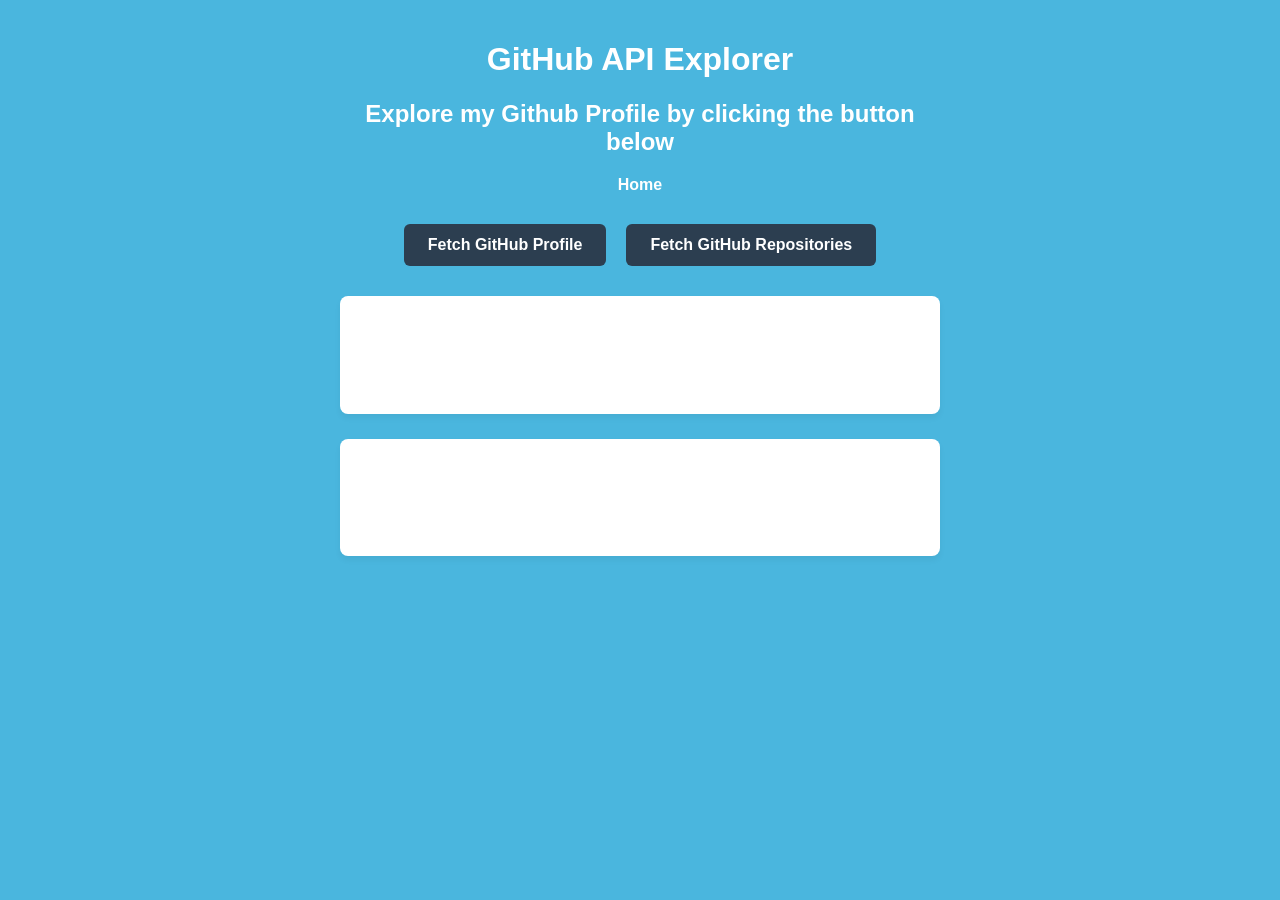
==== openapi.html @ 3cdc5ae7 "added open api page" ====
<!DOCTYPE html>
<html>
    <head>
       <title> Rochelle Celesta's API Explorer </title>
       <meta http-equiv="refresh" content="30">
       <meta name="description" content="Code the Dream Assignment">
    <link rel="stylesheet" href="css/openapi.css">
    </head>

    <body>
        <h1>GitHub API Explorer</h1>
        <h2>Explore my Github Profile by clicking the button below</h2>

        <nav>
    <ul>
        <li><a href="index.html">Home</a></li>
    </ul>
        </nav> 
        
        <main>
            <div class="api-container">
                <button id="fetch-profile">Fetch GitHub Profile</button>
                <button id="fetch-repos">Fetch GitHub Repositories</button>
            </div>

            <section id="profile-section">
                <h2>GitHub Profile</h2>
                <div id="profile-info"></div>
            </section>

            <section id="repos-section">
                <h2>GitHub Repositories</h2>
                <div id="repos-info"></div>
            </section>
        </main>
        <script src="js/openapi.js"></script>
    </body>
</html>
---- css/openapi.css ----
body {
    font-family: 'Segoe UI', Tahoma, Geneva, Verdana, sans-serif;
    max-width: 600px;
    margin: 0 auto;
    padding: 20px;
    background-color: #4ab6de;
    color: rgb(70, 9, 60);
}

h1, h2 {
    text-align: center;
    color: white;
}

nav ul {
    list-style: none;
    padding: 0;
    display: flex;
    justify-content: center;
    gap: 20px;
}

nav a {
    text-decoration: none;
    color: white;
    font-weight: bold;
}

nav a:hover {
   text-decoration: underline;
}

.api-container {
    display: flex;
    justify-content: center;
    gap: 20px;
    margin: 30px 0;
}

button {
    padding: 12px 24px;
    font-size: 1rem;
    font-weight: 600;
    color: white;
    background-color: #2c3e50;
    border: none;
    border-radius: 6px;
    cursor: pointer;
    transition: background-color 0.2s, transform 0.1s;
}

button:hover {
    background-color: #34495e;
    transform: translateY(-2px);
}

button:active {
    transform: translateY(0);
}

#profile-section, #repos-section {
    background-color: white;
    padding: 25px;
    border-radius: 8px;
    margin-bottom: 25px;
    box-shadow: 0 4px 6px rgba(0, 0, 0, 0.05);
}

.profile-card img {
    border: 4px solid #2c3e50;
    margin-bottom: 10px;
    box-shadow: 0 4px 8px rgba(0,0,0,0.1);
}

#repos-info ul li {
    background: #f8f9fa;
    padding: 12px;
    margin: 8px 0;
    border-radius: 4px;
    display: flex;
    justify-content: space-between;
    align-items: center;
}
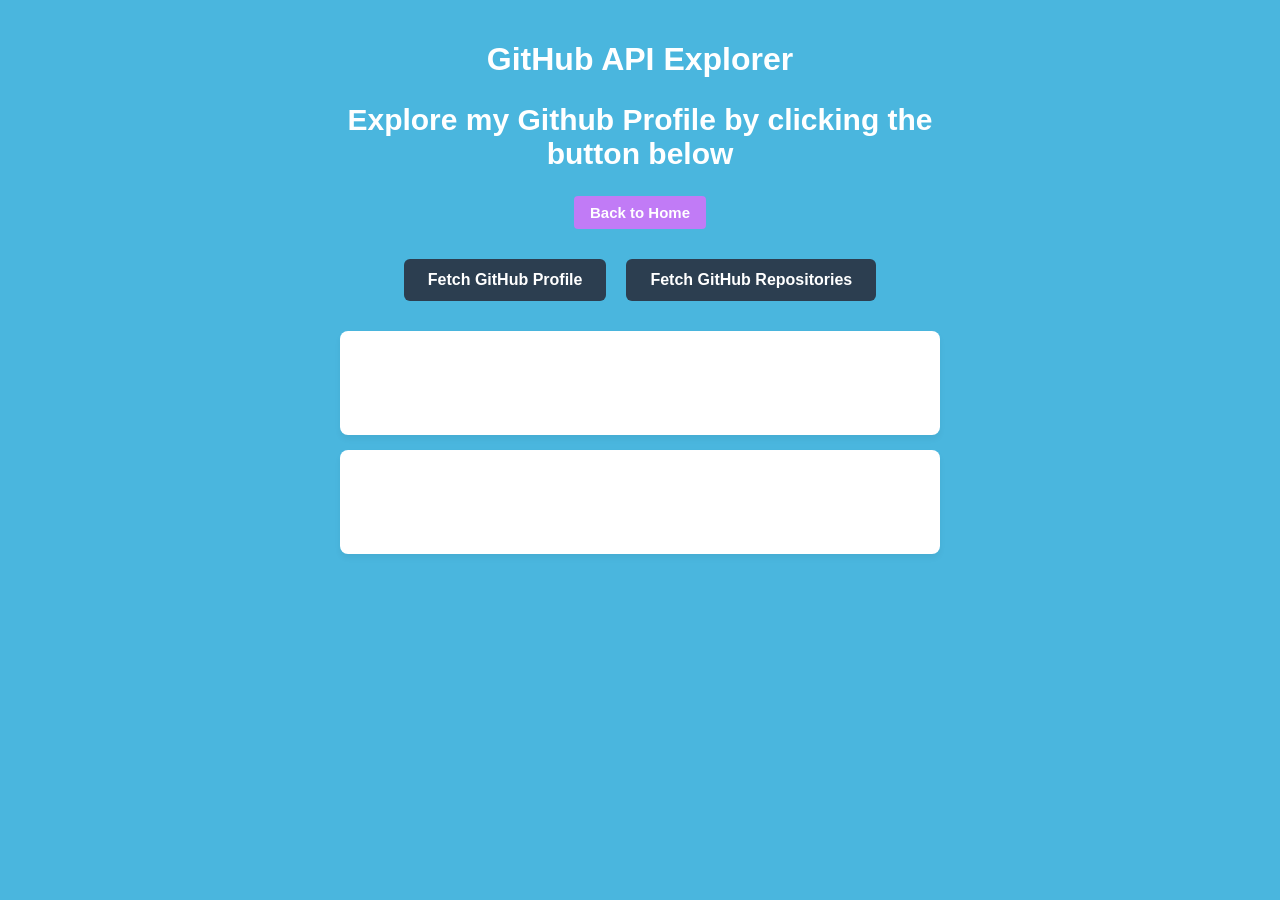
==== commit fb2c79b5: "attempt to fix design" ====
--- a/openapi.html
+++ b/openapi.html
@@ -2,7 +2,6 @@
 <html>
     <head>
        <title> Rochelle Celesta's API Explorer </title>
-       <meta http-equiv="refresh" content="30">
        <meta name="description" content="Code the Dream Assignment">
     <link rel="stylesheet" href="css/openapi.css">
     </head>
@@ -13,7 +12,7 @@
 
         <nav>
     <ul>
-        <li><a href="index.html">Home</a></li>
+        <li><a href="index.html"><span class="label">Back to Home</span></a></li>
     </ul>
         </nav> 
         
--- a/css/openapi.css
+++ b/css/openapi.css
@@ -7,9 +7,23 @@
     color: rgb(70, 9, 60);
 }
 
-h1, h2 {
+h1 {
     text-align: center;
     color: white;
+}
+
+h2 {
+    text-align: center;
+    font-size: 30px;
+    color: white;
+}
+
+h3 {
+    text-align: center;
+    font-size: 25px;
+    color: #0b3056;
+    padding: 0;
+    margin-top: 0;
 }
 
 nav ul {
@@ -18,6 +32,16 @@
     display: flex;
     justify-content: center;
     gap: 20px;
+    font-size: 15px;
+}
+
+.label {
+    background-color: #c17bf6;
+    padding: 8px 16px;
+    border-radius: 4px;
+    color: white;
+    font-weight: bold;
+    display: inline-block;
 }
 
 nav a {
@@ -60,9 +84,10 @@
 
 #profile-section, #repos-section {
     background-color: white;
-    padding: 25px;
+    padding: 10px;
     border-radius: 8px;
-    margin-bottom: 25px;
+    margin-bottom:15px;
+    margin-top: 0px;
     box-shadow: 0 4px 6px rgba(0, 0, 0, 0.05);
 }
 
